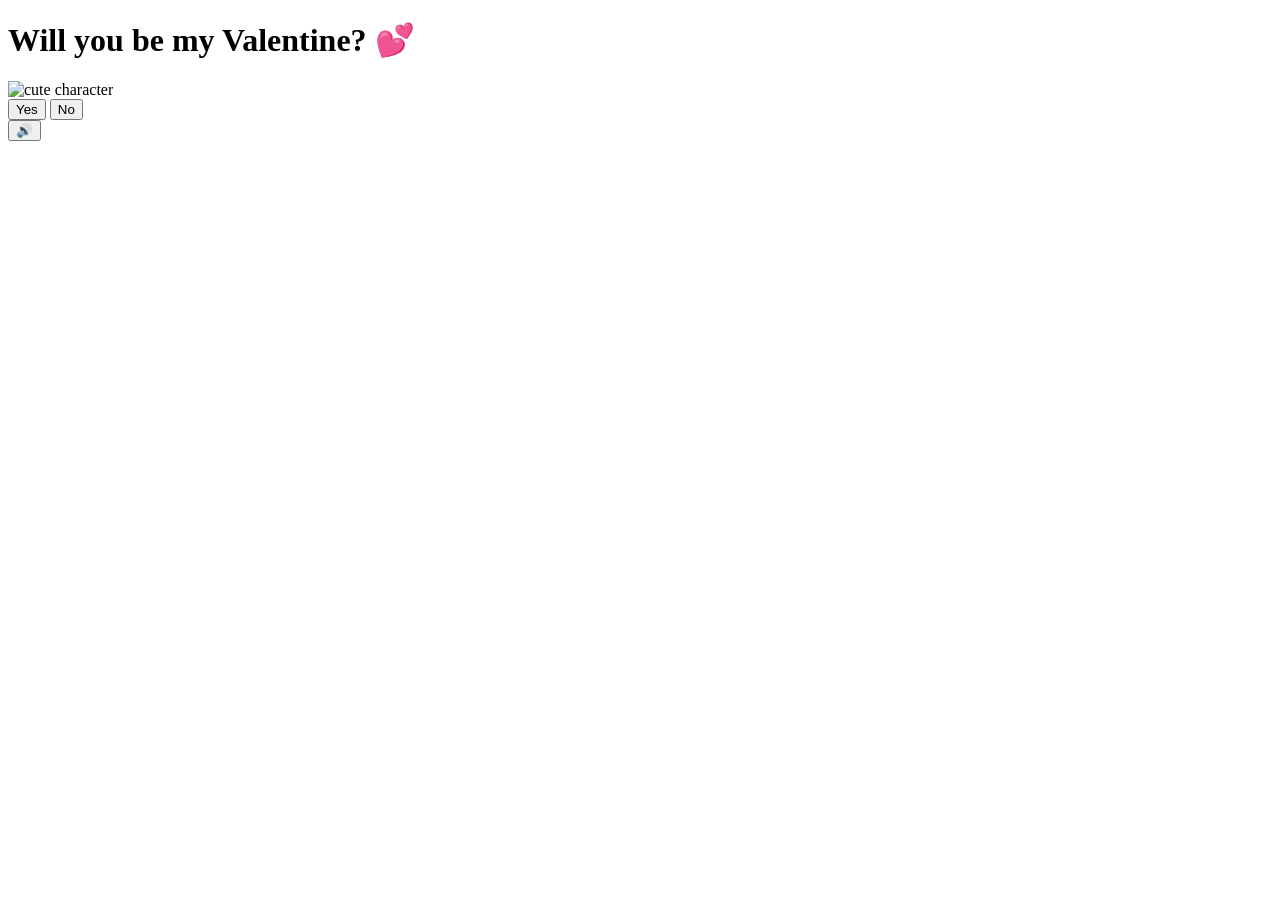
==== index.html @ 60306e83 "Update title and image in index.html" ====
<!DOCTYPE html>
<html lang="en">
<head>
    <meta charset="UTF-8">
    <meta name="viewport" content="width=device-width, initial-scale=1.0">
    <title>Hallo Maus, willst du am Dienstagabend mit mir auf ein Date? 💕</title>
    <link rel="preconnect" href="https://fonts.googleapis.com">
    <link href="https://fonts.googleapis.com/css2?family=Nunito:wght@400;700;800;900&display=swap" rel="stylesheet">
    <link rel="stylesheet" href="style.css">
</head>
<body>
    <div class="hearts-bg"></div>

    <div class="container">
        <h1>Will you be my Valentine? 💕</h1>

        <div class="gif-container">
            <img id="cat-gif" src="https://media.giphy.com/media/v1.Y2lkPTc5MGI3NjExNXZ3cXRid2FjZjJyejlheng5cnh5c3RyY21sYmQ2bDRodW5mZjZpMyZlcD12MV9naWZzX3NlYXJjaCZjdD1n/dAm0FP5UP93dC/giphy.gif" alt="cute character">
        </div>

        <div class="buttons">
            <button id="yes-btn" onclick="handleYesClick()">Yes</button>
            <button id="no-btn" onclick="handleNoClick()">No</button>
        </div>
        <div id="tease-toast"></div>
    </div>

    <audio id="bg-music" loop autoplay muted>
        <source src="music/beabadoobee - Glue Song (Lyrics).mp3" type="audio/mpeg">
    </audio>

    <button id="music-toggle" onclick="toggleMusic()" title="Toggle music">🔊</button>

    <script src="script.js"></script>
</body>
</html>
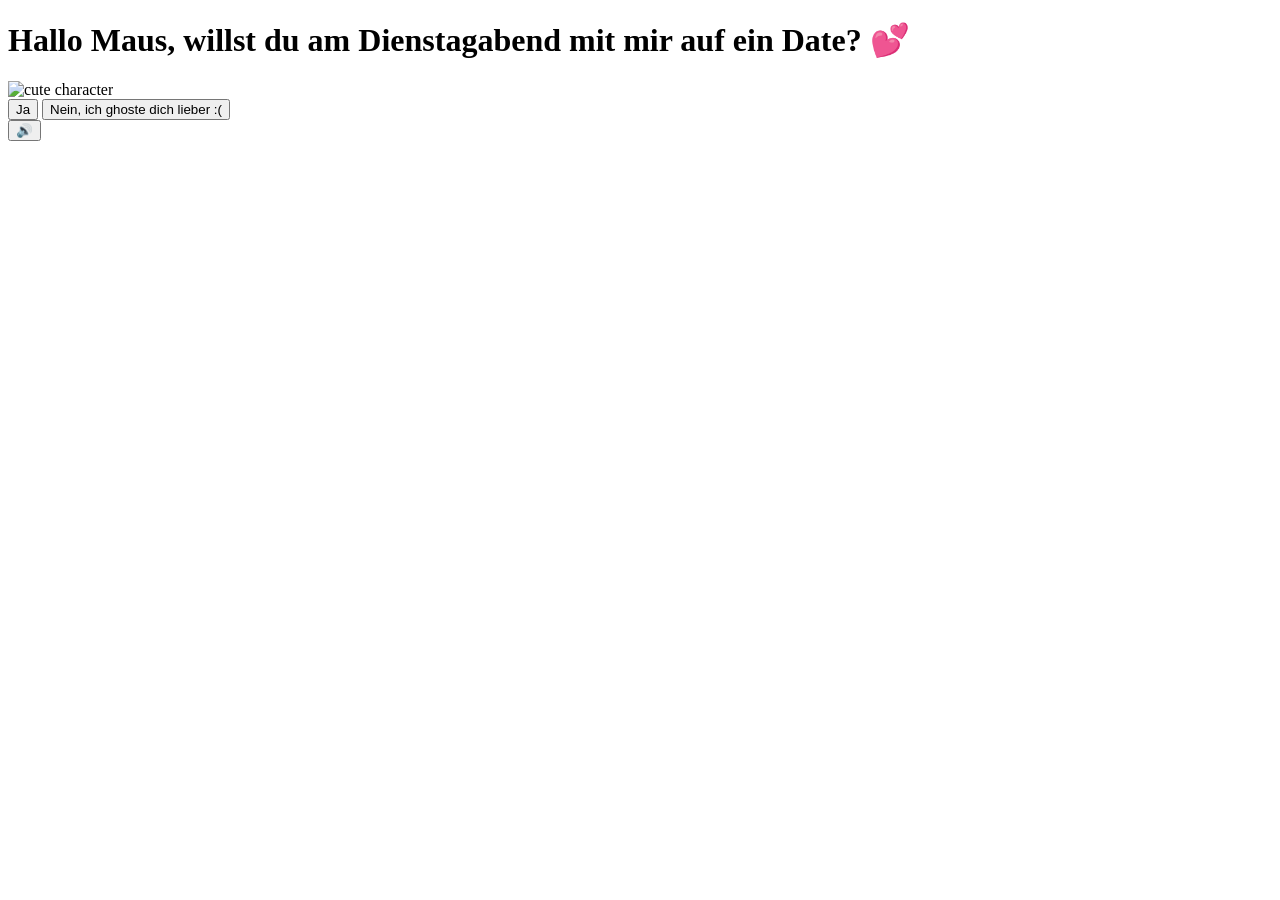
==== commit 6c71a255: "Update title and button text in index.html" ====
--- a/index.html
+++ b/index.html
@@ -3,7 +3,7 @@
 <head>
     <meta charset="UTF-8">
     <meta name="viewport" content="width=device-width, initial-scale=1.0">
-    <title>Hallo Maus, willst du am Dienstagabend mit mir auf ein Date? 💕</title>
+    <title>Dateanfrage an Liana Maus 💕</title>
     <link rel="preconnect" href="https://fonts.googleapis.com">
     <link href="https://fonts.googleapis.com/css2?family=Nunito:wght@400;700;800;900&display=swap" rel="stylesheet">
     <link rel="stylesheet" href="style.css">
@@ -12,15 +12,15 @@
     <div class="hearts-bg"></div>
 
     <div class="container">
-        <h1>Will you be my Valentine? 💕</h1>
+        <h1>Hallo Maus, willst du am Dienstagabend mit mir auf ein Date? 💕</h1>
 
         <div class="gif-container">
             <img id="cat-gif" src="https://media.giphy.com/media/v1.Y2lkPTc5MGI3NjExNXZ3cXRid2FjZjJyejlheng5cnh5c3RyY21sYmQ2bDRodW5mZjZpMyZlcD12MV9naWZzX3NlYXJjaCZjdD1n/dAm0FP5UP93dC/giphy.gif" alt="cute character">
         </div>
 
         <div class="buttons">
-            <button id="yes-btn" onclick="handleYesClick()">Yes</button>
-            <button id="no-btn" onclick="handleNoClick()">No</button>
+            <button id="yes-btn" onclick="handleYesClick()">Ja</button>
+            <button id="no-btn" onclick="handleNoClick()">Nein, ich ghoste dich lieber :(</button>
         </div>
         <div id="tease-toast"></div>
     </div>
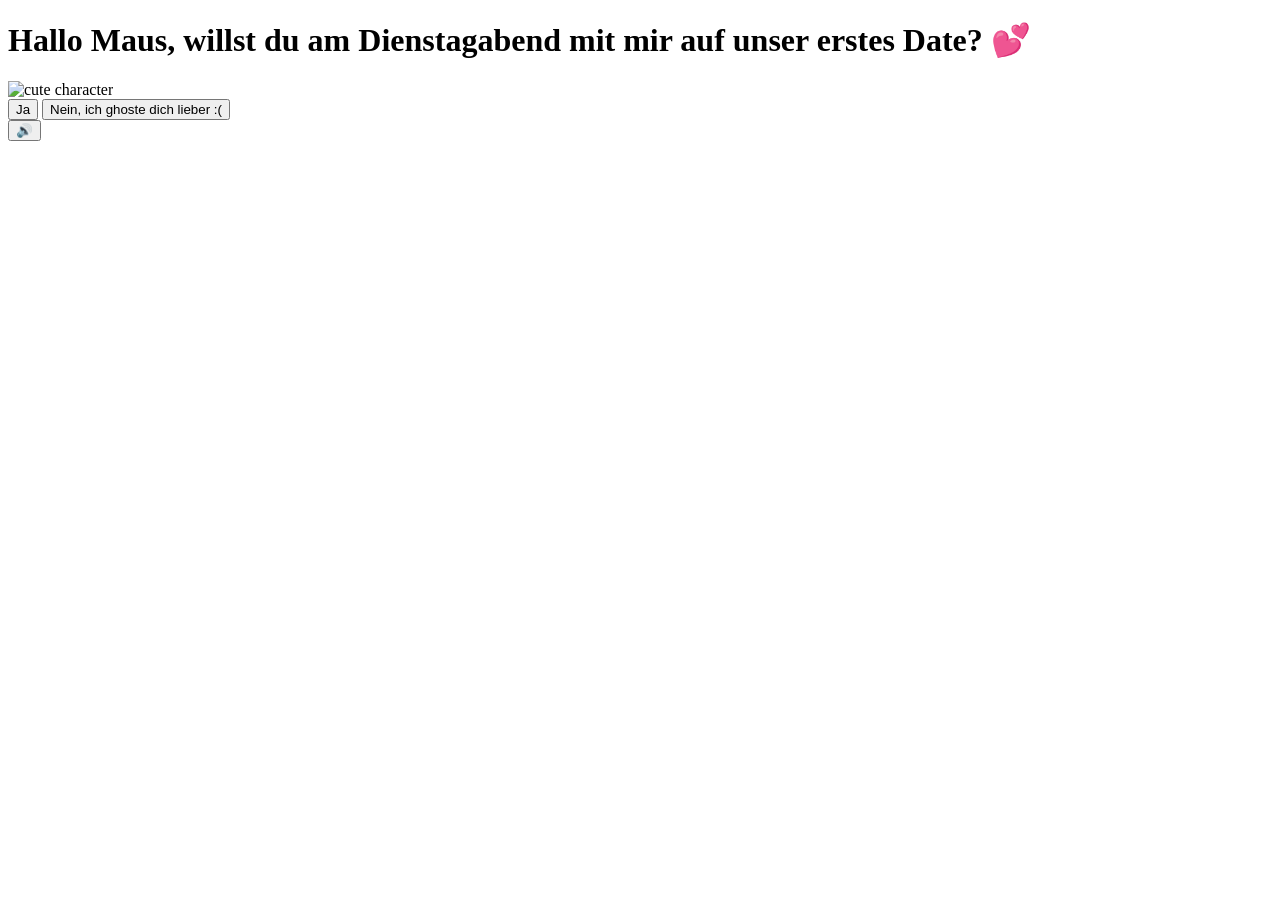
==== commit 7e244d51: "Update date invitation message in index.html" ====
--- a/index.html
+++ b/index.html
@@ -12,7 +12,7 @@
     <div class="hearts-bg"></div>
 
     <div class="container">
-        <h1>Hallo Maus, willst du am Dienstagabend mit mir auf ein Date? 💕</h1>
+        <h1>Hallo Maus, willst du am Dienstagabend mit mir auf unser erstes Date? 💕</h1>
 
         <div class="gif-container">
             <img id="cat-gif" src="https://media.giphy.com/media/v1.Y2lkPTc5MGI3NjExNXZ3cXRid2FjZjJyejlheng5cnh5c3RyY21sYmQ2bDRodW5mZjZpMyZlcD12MV9naWZzX3NlYXJjaCZjdD1n/dAm0FP5UP93dC/giphy.gif" alt="cute character">
